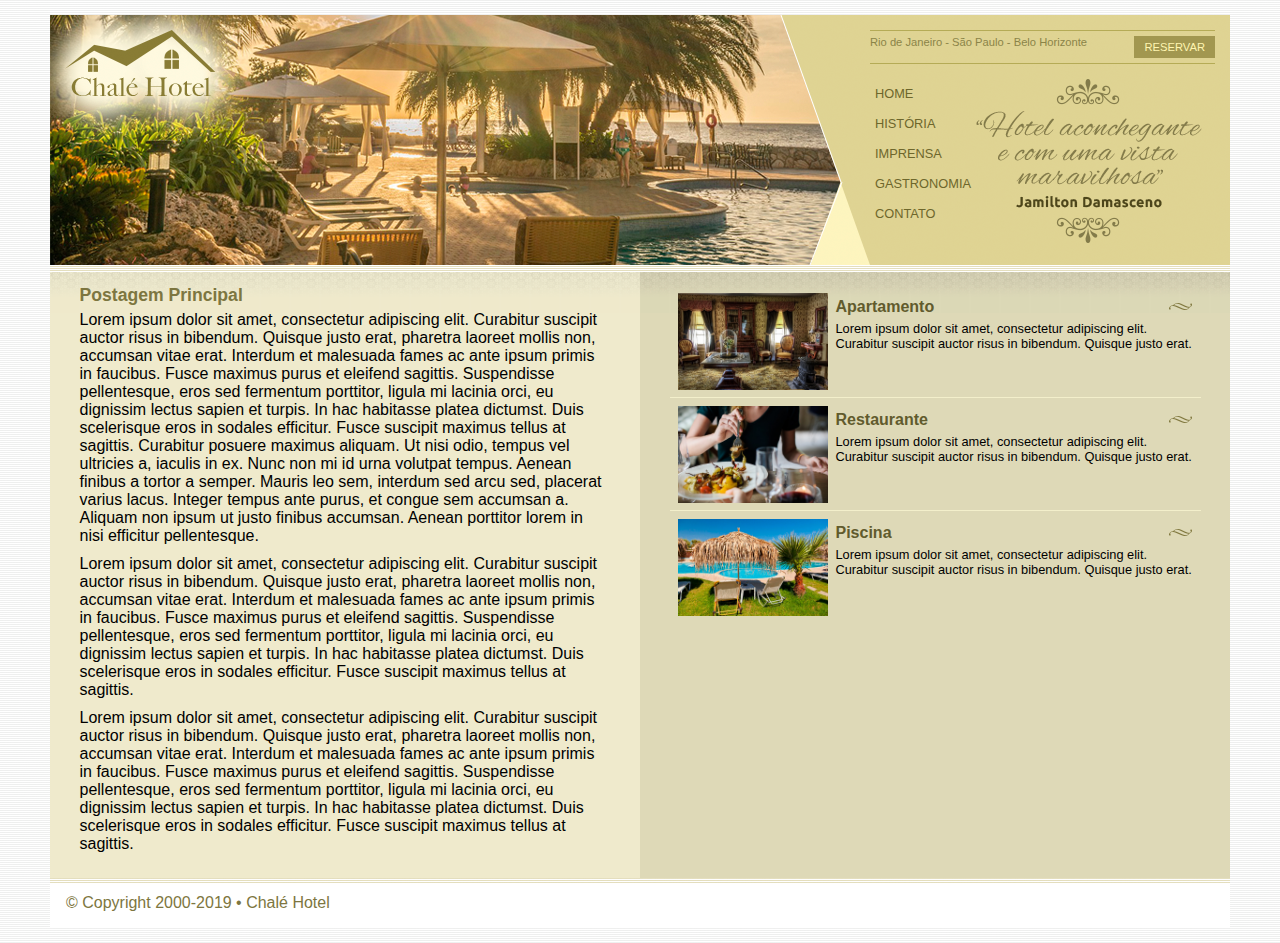
==== index.html @ a582a1ff "Upload do arquivos." ====
<!DOCTYPE html>
<html>
<head>
	<title>Chalé Hotel &bull; Página Inicial</title>
	<meta charset="utf-8">

	<link rel="stylesheet" type="text/css" href="css/style.css">

</head>
<body class="home">

	<div id="container" > <!-- INICIO CONTAINER-->
		<div id="topo"> <!-- INICIO TOPO-->
			
			<div id="area-logo"> <!-- INICIO LOGO-->
				<h1 class="logo">
					<a href="">Chalé Hotel</a>
				</h1>
			</div> <!-- FIM LOGO-->

			<div id="area-menu"> <!-- INICIO ÁREA MENU TOPO-->
				<div id="conteudo-menu">
					
					<div id="menu-locais"> <!-- INICIO ÁREA LOCAIS E RESERVAR-->
						<ul id="locais">
							<li><a href="">Rio de Janeiro</a></li> -
							<li><a href="">São Paulo</a></li> -
							<li><a href="">Belo Horizonte</a></li>
						</ul>
						<a class="reserva" href="">Reservar</a>
						<div style="clear: both;"></div>
					</div> <!-- FIM ÁREA LOCAIS E RESERVAR-->

					<div id="menu"> <!-- INICIO MENU VERTICAL-->
						<ul id="navegacao">
							<li><a href="">Home</a></li>
							<li><a href="">História</a></li>
							<li><a href="">Imprensa</a></li>
							<li><a href="">Gastronomia</a></li>
							<li><a href="">Contato</a></li>							
						</ul>

						<img class="depoimento" src="imagens/depoimento.png">
					</div> <!-- INICIO MENU VERTICAL-->

				</div>
			</div> <!-- FIM ÁREA MENU TOPO-->

		</div> <!-- FIM TOPO-->	

		<div id="area-principal"> <!-- INICIO ÁREA PRINCIPAL-->
			<div class="conteudo">
				<h2>Postagem Principal</h2>

					<p>
						Lorem ipsum dolor sit amet, consectetur adipiscing elit. Curabitur suscipit auctor risus in bibendum. Quisque justo erat, pharetra laoreet mollis non, accumsan vitae erat. Interdum et malesuada fames ac ante ipsum primis in faucibus. Fusce maximus purus et eleifend sagittis. Suspendisse pellentesque, eros sed fermentum porttitor, ligula mi lacinia orci, eu dignissim lectus sapien et turpis. In hac habitasse platea dictumst. Duis scelerisque eros in sodales efficitur. Fusce suscipit maximus tellus at sagittis. Curabitur posuere maximus aliquam. Ut nisi odio, tempus vel ultricies a, iaculis in ex. Nunc non mi id urna volutpat tempus. Aenean finibus a tortor a semper. Mauris leo sem, interdum sed arcu sed, placerat varius lacus. Integer tempus ante purus, et congue sem accumsan a. Aliquam non ipsum ut justo finibus accumsan. Aenean porttitor lorem in nisi efficitur pellentesque.
					</p>

					<p>
						Lorem ipsum dolor sit amet, consectetur adipiscing elit. Curabitur suscipit auctor risus in bibendum. Quisque justo erat, pharetra laoreet mollis non, accumsan vitae erat. Interdum et malesuada fames ac ante ipsum primis in faucibus. Fusce maximus purus et eleifend sagittis. Suspendisse pellentesque, eros sed fermentum porttitor, ligula mi lacinia orci, eu dignissim lectus sapien et turpis. In hac habitasse platea dictumst. Duis scelerisque eros in sodales efficitur. Fusce suscipit maximus tellus at sagittis.
					</p>

					<p>
						Lorem ipsum dolor sit amet, consectetur adipiscing elit. Curabitur suscipit auctor risus in bibendum. Quisque justo erat, pharetra laoreet mollis non, accumsan vitae erat. Interdum et malesuada fames ac ante ipsum primis in faucibus. Fusce maximus purus et eleifend sagittis. Suspendisse pellentesque, eros sed fermentum porttitor, ligula mi lacinia orci, eu dignissim lectus sapien et turpis. In hac habitasse platea dictumst. Duis scelerisque eros in sodales efficitur. Fusce suscipit maximus tellus at sagittis.
					</p>
			</div>
		</div> <!-- FIM ÁREA PRINCIPAL-->

		<div id="area-lateral"> <!-- INICIO ÁREA LATERAL-->
			<div class="conteudo">
				<ul id="lista-conteudo">
					<li>
						<a href="">
							<img src="imagens/apartamento.jpg" width="150" alt="Apartamento">
							<h3>Apartamento</h3>
								<p>
									Lorem ipsum dolor sit amet, consectetur adipiscing elit. Curabitur suscipit auctor risus in bibendum. Quisque justo erat. 
								</p>
						</a>
					</li>

					<li>
						<a href="">
							<img src="imagens/restaurante.jpg" width="150" alt="Restaurante">
							<h3>Restaurante</h3>
								<p>
									Lorem ipsum dolor sit amet, consectetur adipiscing elit. Curabitur suscipit auctor risus in bibendum. Quisque justo erat. 
								</p>
						</a>
					</li>

					<li>
						<a href="">
							<img src="imagens/piscina.jpg" width="150" alt="Piscina">
							<h3>Piscina</h3>
								<p  class="last">
									Lorem ipsum dolor sit amet, consectetur adipiscing elit. Curabitur suscipit auctor risus in bibendum. Quisque justo erat. 
								</p>
						</a>
					</li>

				</ul>				
			</div>
		</div> <!-- FIM ÁREA LATERAL-->

		<div id="rodape"> <!-- INICIO RODAPÉ-->
			<span>
				&copy; Copyright 2000-2019 &bull; Chalé Hotel
			</span>
		</div> <!-- FIM RODAPÉ-->

	</div> <!-- FIM CONTAINER-->

</body>
</html>
---- css/style.css ----
/* *********** Chalé Hotel CSS ************ */

/* ******* #INICIO - CONFIGURAÇÃO RESET ******* */
* {
	margin: 0;
	padding: 0;
}

body {
	font-family: "Trebuchet MS", Helvetica, sans-serif;
	background: #fff url(../imagens/bg.png);
	margin:15px;
}

ul {
	list-style: none;
}

a{
	text-decoration: none;
}

/** Formatando Texto **/
h2 {
	color: #7d7640;
	font-size: 1.1em;
	padding: 5px 0px;
}

p{
	font-size: 1em;
	margin-bottom: 10px;
}
/** Formatando Texto **/

/* ******* #FIM - CONFIGURAÇÃO RESET ******* */


/* ******* #INICIO - CONFIGURAÇÃO CONTAINER ******* */
#container {
	background: #ede9cc url(../imagens/bg-container.png) top center repeat-y;
	margin: 0 auto;
	min-width: 740px;
	max-width: 1180px;
}
/* ******* #FIM - CONFIGURAÇÃO CONTAINER ******* */


/* ******* #INICIO - CONFIGURAÇÃO TOPO ******* */
#topo {
	position: relative;
	background: #decd87;
	height: 15.4em;
	min-height: 250px;
}

.logo a {
	position: absolute;
	top: 15px;
	left: 15px;
	z-index: 3;
	background: url(../imagens/logo.png) no-repeat;
	width: 151px;
	height: 66px;
	text-indent: -3000px;
}

#area-logo {
	position: absolute;
	top: 0;
	left: 0;

	background:url(../imagens/topo-imagem-principal.png) no-repeat; 
	width: 100%;
	height: 250px;
	z-index: 1;
}


/* ****** ÁREA MENU ******* */
#area-menu {
	position:absolute;
	top: 0;
	right: 0;

	background:url(../imagens/topo-imagem-lateral.png) no-repeat; ;
	width: 450px;
	height: 250px;
	z-index: 2;
}

#conteudo-menu {
	margin-left: 90px;
	margin-right: 15px;
	padding-top: 15px;
}

#menu-locais {
	border-bottom: 1px solid #b5ab56;
	border-top: 1px solid #b5ab56;
	padding-top: 5px;
	padding-bottom: 5px;
	font-size: 0.7em;	
}

#menu-locais ul {
	color: #8b8448;
	float: left;

}

ul#locais li {
	display: inline;
}

ul#locais li a {
	color: #8b8448;
}

a.reserva {
	
	text-transform: uppercase;
	background: #a29750;
	color: #fff5b0;
	padding: 5px 10px;
	float: right;
}
/* ******* ÁREA MENU ******* */

/* ******* MENU VERTICAL ******* */

#menu {
	margin-top: 15px;
}

ul#navegacao {
	float: left;
}

ul#navegacao a {
	text-transform: uppercase;
	font-size: 0.8em;
	padding: 5px;
	color: #6e672c;
	line-height: 30px;
}

ul#navegacao a:hover {
	background: #fdf6be;
}

.depoimento {
	width: 226px;
	height: 164px;
	right: right;
}
/* ******* #FIM - CONFIGURAÇÃO TOPO ******* */

/* ******* #INICIO - ÁREA DE CONTEUDO ******* */

#area-principal {
	float: left;
	width:50%;
	background: url(../imagens/bg-area-principal.png) top left repeat-x;
	padding: 15px 0px;
}


#area-lateral {
	float: right;
	width:50%;
	background: url(../imagens/bg-area-lateral.png) top left repeat-x;
	padding: 20px 0px;
}

#lista-conteudo li {
	padding: 8px;
	border-bottom: 1px solid #f3efcb;
	height: 6em;
}

#lista-conteudo li a img {
	float: left;
	margin-right: 8px;
}

#lista-conteudo li a p {
	color: #000;
	font-size: 0.8em;
}

#lista-conteudo li a h3 {
	font-size:1em;
	color: #615b2d;
	padding: 5px 0;
	background: url(../imagens/ornamento.png) no-repeat center right;
}

#lista-conteudo li:hover {
	background: #f6f5d6;
	cursor: pointer;
}

#lista-conteudo li:last-child {
	border-bottom: none;
}
/*
#lista-conteudo img {
	width: 35%;
	float:left;
	margin-right: 8px;
}

#lista-conteudo p {
	color: #000;
	border-bottom: 1px solid #f3efcb;
	height:6em;

	padding:5px;
	text-align: justify;
}

#lista-conteudo p.last {
	border-bottom: none;
}

#lista-conteudo li:hover {
	background: #c3ba8b;
}*/


.conteudo {
	margin: 0 auto;
	width: 90%;
}

#rodape {
	clear: both;
	padding: 16px;
	background: #fff url(../imagens/bg-rodape.png) repeat-x top;
	color: #7d7640;
}
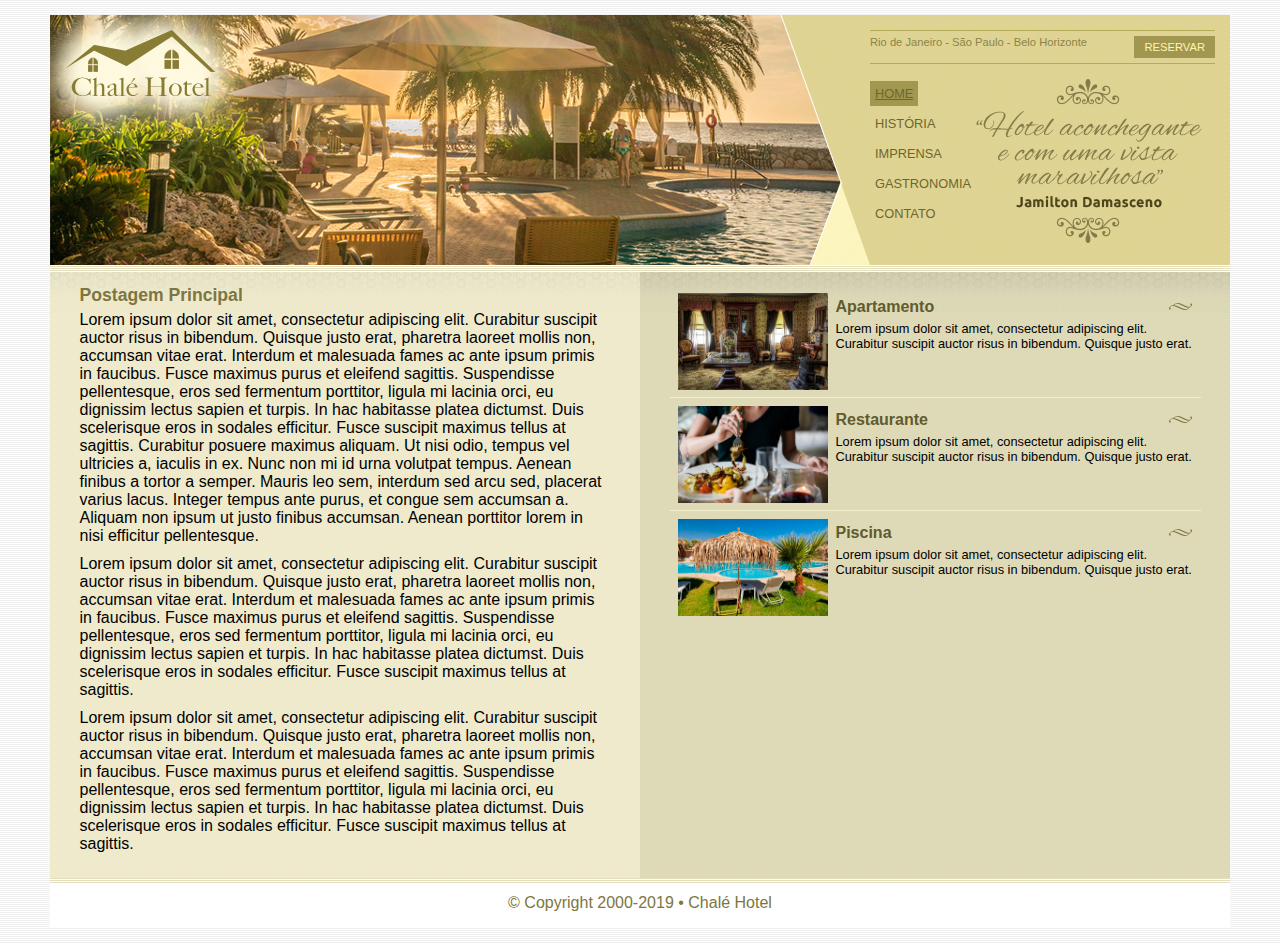
==== commit a9736467: "Alteração e inclusão da página reserva." ====
--- a/index.html
+++ b/index.html
@@ -1,115 +1,147 @@
 <!DOCTYPE html>
-<html>
+<html lang="pt-br">
+
 <head>
-	<title>Chalé Hotel &bull; Página Inicial</title>
-	<meta charset="utf-8">
+    <title>Chalé Hotel &bull; Página Inicial</title>
 
-	<link rel="stylesheet" type="text/css" href="css/style.css">
+    <meta charset="utf-8">
+    <meta name="viewport" content="width=device-width, initial-scale=1, shrink-to-fit=no">
+
+    <link rel="stylesheet" type="text/css" href="css/style.css">
 
 </head>
+
 <body class="home">
 
-	<div id="container" > <!-- INICIO CONTAINER-->
-		<div id="topo"> <!-- INICIO TOPO-->
-			
-			<div id="area-logo"> <!-- INICIO LOGO-->
-				<h1 class="logo">
-					<a href="">Chalé Hotel</a>
-				</h1>
-			</div> <!-- FIM LOGO-->
+    <div id="container">
+        <!-- INICIO CONTAINER-->
+        <div id="topo">
+            <!-- INICIO TOPO-->
 
-			<div id="area-menu"> <!-- INICIO ÁREA MENU TOPO-->
-				<div id="conteudo-menu">
-					
-					<div id="menu-locais"> <!-- INICIO ÁREA LOCAIS E RESERVAR-->
-						<ul id="locais">
-							<li><a href="">Rio de Janeiro</a></li> -
-							<li><a href="">São Paulo</a></li> -
-							<li><a href="">Belo Horizonte</a></li>
-						</ul>
-						<a class="reserva" href="">Reservar</a>
-						<div style="clear: both;"></div>
-					</div> <!-- FIM ÁREA LOCAIS E RESERVAR-->
+            <div id="area-logo">
+                <!-- INICIO LOGO-->
+                <h1 class="logo">
+                    <a href="">Chalé Hotel</a>
+                </h1>
+            </div>
+            <!-- FIM LOGO-->
 
-					<div id="menu"> <!-- INICIO MENU VERTICAL-->
-						<ul id="navegacao">
-							<li><a href="">Home</a></li>
-							<li><a href="">História</a></li>
-							<li><a href="">Imprensa</a></li>
-							<li><a href="">Gastronomia</a></li>
-							<li><a href="">Contato</a></li>							
-						</ul>
+            <div id="area-menu">
+                <!-- INICIO ÁREA MENU TOPO-->
+                <div id="conteudo-menu">
 
-						<img class="depoimento" src="imagens/depoimento.png">
-					</div> <!-- INICIO MENU VERTICAL-->
+                    <div id="menu-locais">
+                        <!-- INICIO ÁREA LOCAIS E RESERVAR-->
+                        <ul id="locais">
+                            <li><a href="contato.html">Rio de Janeiro</a></li> -
+                            <li><a href="contato-sp.html">São Paulo</a></li> -
+                            <li><a href="contato-bh.html">Belo Horizonte</a></li>
+                        </ul>
+                        <a class="reserva" href="reserva.html">Reservar</a>
+                        <div style="clear: both;"></div>
+                    </div>
+                    <!-- FIM ÁREA LOCAIS E RESERVAR-->
 
-				</div>
-			</div> <!-- FIM ÁREA MENU TOPO-->
+                    <div id="menu">
+                        <!-- INICIO MENU VERTICAL-->
+                        <ul id="navegacao">
+                            <li><a id="home" href="">Home</a></li>
+                            <li><a id="historia" href="historia.html">História</a></li>
+                            <li><a id="imprensa" href="imprensa.html">Imprensa</a></li>
+                            <li><a id="gastronomia" href="gastronomia.html">Gastronomia</a></li>
+                            <li><a id="contato" href="contato.html">Contato</a></li>
+                        </ul>
 
-		</div> <!-- FIM TOPO-->	
+                        <img class="depoimento" src="imagens/depoimento.png">
+                    </div>
+                    <!-- INICIO MENU VERTICAL-->
 
-		<div id="area-principal"> <!-- INICIO ÁREA PRINCIPAL-->
-			<div class="conteudo">
-				<h2>Postagem Principal</h2>
+                </div>
+            </div>
+            <!-- FIM ÁREA MENU TOPO-->
 
-					<p>
-						Lorem ipsum dolor sit amet, consectetur adipiscing elit. Curabitur suscipit auctor risus in bibendum. Quisque justo erat, pharetra laoreet mollis non, accumsan vitae erat. Interdum et malesuada fames ac ante ipsum primis in faucibus. Fusce maximus purus et eleifend sagittis. Suspendisse pellentesque, eros sed fermentum porttitor, ligula mi lacinia orci, eu dignissim lectus sapien et turpis. In hac habitasse platea dictumst. Duis scelerisque eros in sodales efficitur. Fusce suscipit maximus tellus at sagittis. Curabitur posuere maximus aliquam. Ut nisi odio, tempus vel ultricies a, iaculis in ex. Nunc non mi id urna volutpat tempus. Aenean finibus a tortor a semper. Mauris leo sem, interdum sed arcu sed, placerat varius lacus. Integer tempus ante purus, et congue sem accumsan a. Aliquam non ipsum ut justo finibus accumsan. Aenean porttitor lorem in nisi efficitur pellentesque.
-					</p>
+        </div>
+        <!-- FIM TOPO-->
 
-					<p>
-						Lorem ipsum dolor sit amet, consectetur adipiscing elit. Curabitur suscipit auctor risus in bibendum. Quisque justo erat, pharetra laoreet mollis non, accumsan vitae erat. Interdum et malesuada fames ac ante ipsum primis in faucibus. Fusce maximus purus et eleifend sagittis. Suspendisse pellentesque, eros sed fermentum porttitor, ligula mi lacinia orci, eu dignissim lectus sapien et turpis. In hac habitasse platea dictumst. Duis scelerisque eros in sodales efficitur. Fusce suscipit maximus tellus at sagittis.
-					</p>
+        <div id="area-principal">
+            <!-- INICIO ÁREA PRINCIPAL-->
+            <div class="conteudo">
+                <h2>Postagem Principal</h2>
 
-					<p>
-						Lorem ipsum dolor sit amet, consectetur adipiscing elit. Curabitur suscipit auctor risus in bibendum. Quisque justo erat, pharetra laoreet mollis non, accumsan vitae erat. Interdum et malesuada fames ac ante ipsum primis in faucibus. Fusce maximus purus et eleifend sagittis. Suspendisse pellentesque, eros sed fermentum porttitor, ligula mi lacinia orci, eu dignissim lectus sapien et turpis. In hac habitasse platea dictumst. Duis scelerisque eros in sodales efficitur. Fusce suscipit maximus tellus at sagittis.
-					</p>
-			</div>
-		</div> <!-- FIM ÁREA PRINCIPAL-->
+                <p>
+                    Lorem ipsum dolor sit amet, consectetur adipiscing elit. Curabitur suscipit auctor risus in bibendum. Quisque justo erat, pharetra laoreet mollis non, accumsan vitae erat. Interdum et malesuada fames ac ante ipsum primis in faucibus. Fusce maximus purus
+                    et eleifend sagittis. Suspendisse pellentesque, eros sed fermentum porttitor, ligula mi lacinia orci, eu dignissim lectus sapien et turpis. In hac habitasse platea dictumst. Duis scelerisque eros in sodales efficitur. Fusce suscipit
+                    maximus tellus at sagittis. Curabitur posuere maximus aliquam. Ut nisi odio, tempus vel ultricies a, iaculis in ex. Nunc non mi id urna volutpat tempus. Aenean finibus a tortor a semper. Mauris leo sem, interdum sed arcu sed, placerat
+                    varius lacus. Integer tempus ante purus, et congue sem accumsan a. Aliquam non ipsum ut justo finibus accumsan. Aenean porttitor lorem in nisi efficitur pellentesque.
+                </p>
 
-		<div id="area-lateral"> <!-- INICIO ÁREA LATERAL-->
-			<div class="conteudo">
-				<ul id="lista-conteudo">
-					<li>
-						<a href="">
-							<img src="imagens/apartamento.jpg" width="150" alt="Apartamento">
-							<h3>Apartamento</h3>
-								<p>
-									Lorem ipsum dolor sit amet, consectetur adipiscing elit. Curabitur suscipit auctor risus in bibendum. Quisque justo erat. 
-								</p>
-						</a>
-					</li>
+                <p>
+                    Lorem ipsum dolor sit amet, consectetur adipiscing elit. Curabitur suscipit auctor risus in bibendum. Quisque justo erat, pharetra laoreet mollis non, accumsan vitae erat. Interdum et malesuada fames ac ante ipsum primis in faucibus. Fusce maximus purus
+                    et eleifend sagittis. Suspendisse pellentesque, eros sed fermentum porttitor, ligula mi lacinia orci, eu dignissim lectus sapien et turpis. In hac habitasse platea dictumst. Duis scelerisque eros in sodales efficitur. Fusce suscipit
+                    maximus tellus at sagittis.
+                </p>
 
-					<li>
-						<a href="">
-							<img src="imagens/restaurante.jpg" width="150" alt="Restaurante">
-							<h3>Restaurante</h3>
-								<p>
-									Lorem ipsum dolor sit amet, consectetur adipiscing elit. Curabitur suscipit auctor risus in bibendum. Quisque justo erat. 
-								</p>
-						</a>
-					</li>
+                <p>
+                    Lorem ipsum dolor sit amet, consectetur adipiscing elit. Curabitur suscipit auctor risus in bibendum. Quisque justo erat, pharetra laoreet mollis non, accumsan vitae erat. Interdum et malesuada fames ac ante ipsum primis in faucibus. Fusce maximus purus
+                    et eleifend sagittis. Suspendisse pellentesque, eros sed fermentum porttitor, ligula mi lacinia orci, eu dignissim lectus sapien et turpis. In hac habitasse platea dictumst. Duis scelerisque eros in sodales efficitur. Fusce suscipit
+                    maximus tellus at sagittis.
+                </p>
+            </div>
+        </div>
+        <!-- FIM ÁREA PRINCIPAL-->
 
-					<li>
-						<a href="">
-							<img src="imagens/piscina.jpg" width="150" alt="Piscina">
-							<h3>Piscina</h3>
-								<p  class="last">
-									Lorem ipsum dolor sit amet, consectetur adipiscing elit. Curabitur suscipit auctor risus in bibendum. Quisque justo erat. 
-								</p>
-						</a>
-					</li>
+        <div id="area-lateral">
+            <!-- INICIO ÁREA LATERAL-->
+            <div class="conteudo">
+                <ul id="lista-conteudo">
+                    <li>
+                        <a href="">
+                            <img src="imagens/apartamento.jpg" width="150" alt="Apartamento">
+                            <h3>Apartamento</h3>
+                            <p>
+                                Lorem ipsum dolor sit amet, consectetur adipiscing elit. Curabitur suscipit auctor risus in bibendum. Quisque justo erat.
+                            </p>
+                        </a>
+                    </li>
 
-				</ul>				
-			</div>
-		</div> <!-- FIM ÁREA LATERAL-->
+                    <li>
+                        <a href="">
+                            <img src="imagens/restaurante.jpg" width="150" alt="Restaurante">
+                            <h3>Restaurante</h3>
+                            <p>
+                                Lorem ipsum dolor sit amet, consectetur adipiscing elit. Curabitur suscipit auctor risus in bibendum. Quisque justo erat.
+                            </p>
+                        </a>
+                    </li>
 
-		<div id="rodape"> <!-- INICIO RODAPÉ-->
-			<span>
-				&copy; Copyright 2000-2019 &bull; Chalé Hotel
-			</span>
-		</div> <!-- FIM RODAPÉ-->
+                    <li>
+                        <a href="">
+                            <img src="imagens/piscina.jpg" width="150" alt="Piscina">
+                            <h3>Piscina</h3>
+                            <p class="last">
+                                Lorem ipsum dolor sit amet, consectetur adipiscing elit. Curabitur suscipit auctor risus in bibendum. Quisque justo erat.
+                            </p>
+                        </a>
+                    </li>
 
-	</div> <!-- FIM CONTAINER-->
+                </ul>
+            </div>
+        </div>
+        <!-- FIM ÁREA LATERAL-->
+
+        <div id="rodape">
+            <!-- INICIO RODAPÉ-->
+            <div class="copy">
+                <span>
+					&copy; Copyright 2000-2019 &bull; Chalé Hotel
+				</span>
+            </div>
+        </div>
+        <!-- FIM RODAPÉ-->
+
+    </div>
+    <!-- FIM CONTAINER-->
 
 </body>
+
 </html>--- a/css/style.css
+++ b/css/style.css
@@ -18,8 +18,19 @@
 
 a{
 	text-decoration: none;
-}
-
+	color: #000;
+}
+
+fieldset {
+	padding: 15px;
+	border: 1px solid;
+	border-color:  #b5ab56;
+	width:94%;
+}
+
+textarea {
+	width:97%;
+}
 /** Formatando Texto **/
 h2 {
 	color: #7d7640;
@@ -149,6 +160,15 @@
 	background: #fdf6be;
 }
 
+body.home #container #topo ul#navegacao li a#home,
+body.historia #container #topo ul#navegacao li a#historia,
+body.imprensa #container #topo ul#navegacao li a#imprensa,
+body.gastronomia #container #topo ul#navegacao li a#gastronomia,
+body.contato #container #topo ul#navegacao li a#contato {
+	background:#a29750;
+	text-decoration: underline; 
+}
+
 .depoimento {
 	width: 226px;
 	height: 164px;
@@ -236,10 +256,92 @@
 
 #rodape {
 	clear: both;
-	padding: 16px;
+	padding: 16px 0;
 	background: #fff url(../imagens/bg-rodape.png) repeat-x top;
 	color: #7d7640;
-}
-
-
-
+	text-align: center;
+}
+
+#rodape .copy {
+	
+	margin: 0 auto;
+	display: inline-block;
+}
+
+/* ******* #INICIO - PÁGINA CONTATO ******* */
+
+body.contato #area-lateral {
+	padding: 15px 0;
+}
+
+body.contato .conteudo h2 {
+	text-align: center;
+}
+
+body.contato #area-principal .conteudo div {
+	margin: 0 auto;
+	width: 100%;
+}
+
+body.contato .conteudo h2 {
+	text-align: center;
+}
+
+
+body.contato #area-lateral form#lista-conteudo input {
+	padding: 0 5px;
+	border: 2px solid #a29750;
+	margin:5px 0;
+	width: 70%;
+	line-height: 30px;
+	background: #ede9cc;
+	color: #a29750;
+}
+
+body.contato #area-lateral form#lista-conteudo input::placeholder {
+	margin: 5px;
+	font-size: 1em;
+	color: #a29750;
+}
+
+body.contato #area-lateral form#lista-conteudo textarea::placeholder {
+	margin: 5px;
+	font-size: 1em;
+	color: #a29750;
+}
+
+body.contato #area-lateral form#lista-conteudo input[type="submit"] {
+	text-transform: uppercase;
+	background: #a29750;
+	color: #fff5b0;
+	padding: 5px 10px;
+}
+
+textarea:focus,
+input:focus
+{
+border-color: 2px solid #a29750 !important;
+outline: 0;
+-webkit-box-shadow: none !important;
+box-shadow: none !important;
+}
+
+body.contato #area-lateral form#lista-conteudo textarea {
+	padding: 5px;
+	line-height: 30px;
+	background: #ede9cc;
+	border: 2px solid #a29750;
+	color: #a29750;
+}
+
+
+
+body.contato #area-lateral form#lista-conteudo h3 {
+	font-size:1em;
+	color: #615b2d;
+	padding: 5px 0;
+	margin: 0 5px;
+}
+
+
+
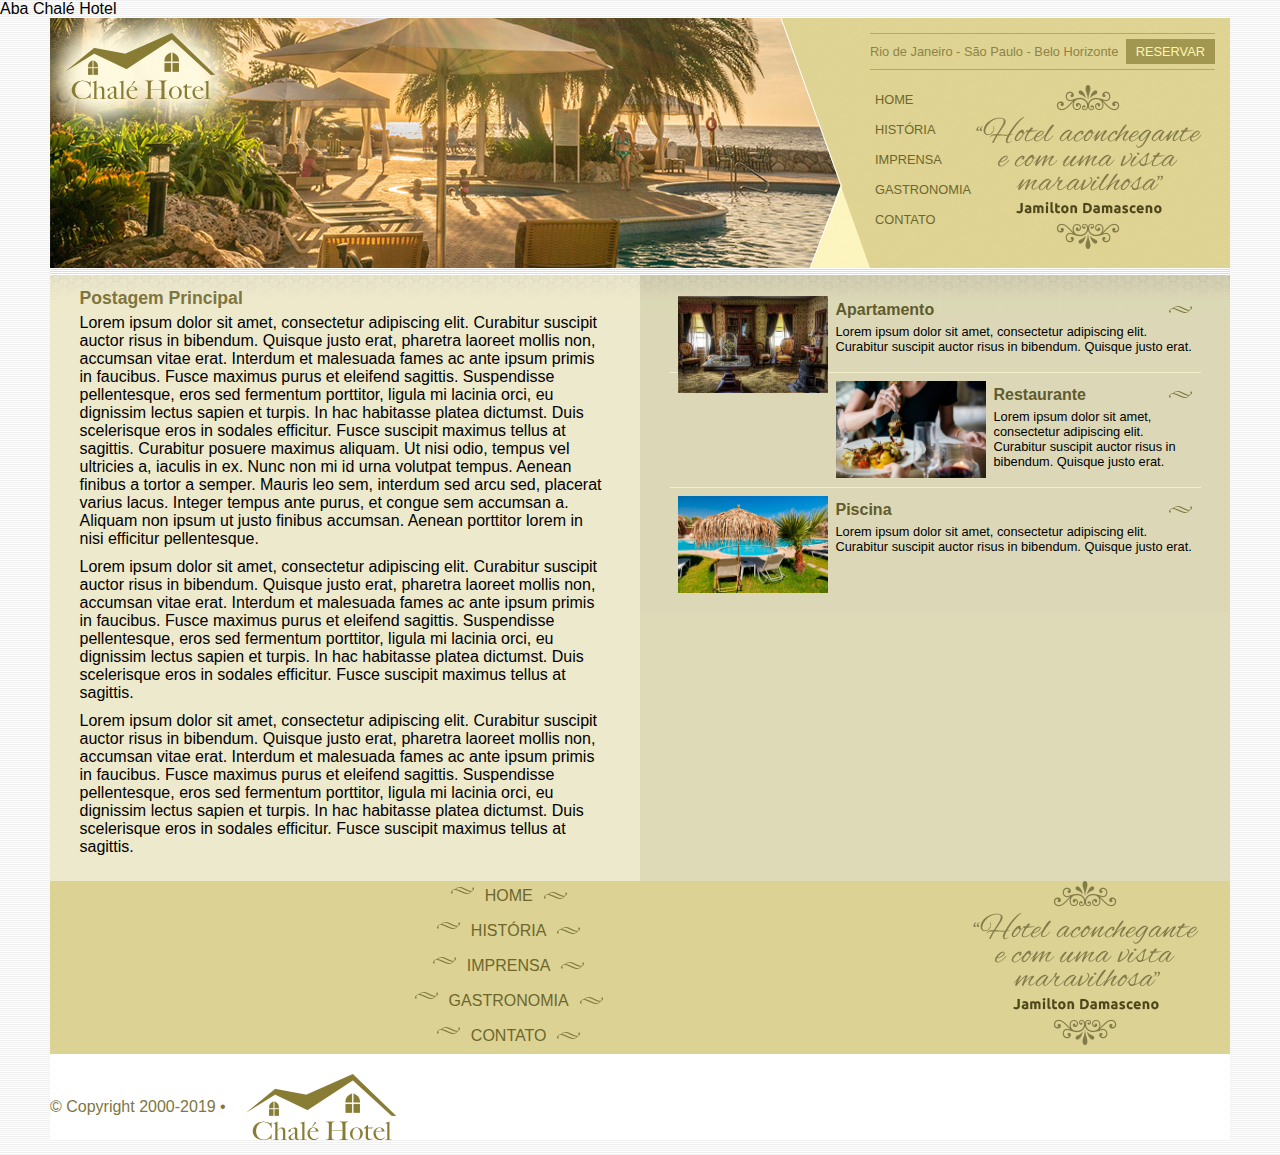
==== commit 92897044: "Alteração no Fav-icon" ====
--- a/index.html
+++ b/index.html
@@ -2,48 +2,66 @@
 <html lang="pt-br">
 
 <head>
+
+    <meta charset="utf-8">
+    <meta name="author" content="Felipe Marques">
+    <meta name="description" content="Projeto Full Stack">
+    <meta name="viewport" content="width=device-width, initial-scale=1, shrink-to-fit=no">
+
+    <!--CDN BOOTSTRAP-->
+    <link rel="stylesheet" href="https://stackpath.bootstrapcdn.com/bootstrap/4.1.3/css/bootstrap.min.css" integrity="sha384-MCw98/SFnGE8fJT3GXwEOngsV7Zt27NXFoaoApmYm81iuXoPkFOJwJ8ERdknLPMO" crossorigin="anonymous">
+
+    <!--CSS PERSONALIZADO-->
+    <link rel="stylesheet" type="text/css" href="css/style.css">
+
+    <!--FavIcon Finans-->
+    <link rel="icon" href="imagens/fav_icon.png" alt="Icone Chalé Hotel">
+    <span class="sr-only">Aba Chalé Hotel</span>
+
     <title>Chalé Hotel &bull; Página Inicial</title>
 
-    <meta charset="utf-8">
-    <meta name="viewport" content="width=device-width, initial-scale=1, shrink-to-fit=no">
-
-    <link rel="stylesheet" type="text/css" href="css/style.css">
-
 </head>
 
 <body class="home">
 
+    <!-- INICIO CONTAINER-->
     <div id="container">
-        <!-- INICIO CONTAINER-->
-        <div id="topo">
-            <!-- INICIO TOPO-->
-
+
+        <!-- INICIO TOPO-->
+        <nav class="navbar">
+
+            <!-- INICIO LOGO-->
             <div id="area-logo">
-                <!-- INICIO LOGO-->
-                <h1 class="logo">
+                <h1 class="navbar-brand logo">
                     <a href="">Chalé Hotel</a>
                 </h1>
             </div>
             <!-- FIM LOGO-->
 
+            <!-- INICIO ÁREA MENU TOPO-->
             <div id="area-menu">
-                <!-- INICIO ÁREA MENU TOPO-->
+
+                <!-- INICIO ÁREA CONTEUDO MENU -->
                 <div id="conteudo-menu">
 
+                    <!-- INICIO ÁREA LOCAIS E RESERVA-->
                     <div id="menu-locais">
-                        <!-- INICIO ÁREA LOCAIS E RESERVAR-->
+
                         <ul id="locais">
                             <li><a href="contato.html">Rio de Janeiro</a></li> -
                             <li><a href="contato-sp.html">São Paulo</a></li> -
                             <li><a href="contato-bh.html">Belo Horizonte</a></li>
                         </ul>
+
                         <a class="reserva" href="reserva.html">Reservar</a>
                         <div style="clear: both;"></div>
-                    </div>
-                    <!-- FIM ÁREA LOCAIS E RESERVAR-->
-
+
+                    </div>
+                    <!-- FIM ÁREA LOCAIS E RESERVA-->
+
+                    <!-- INICIO MENU VERTICAL-->
                     <div id="menu">
-                        <!-- INICIO MENU VERTICAL-->
+
                         <ul id="navegacao">
                             <li><a id="home" href="">Home</a></li>
                             <li><a id="historia" href="historia.html">História</a></li>
@@ -57,91 +75,157 @@
                     <!-- INICIO MENU VERTICAL-->
 
                 </div>
+                <!-- FIM ÁREA CONTEUDO MENU -->
+
             </div>
             <!-- FIM ÁREA MENU TOPO-->
 
-        </div>
+        </nav>
         <!-- FIM TOPO-->
 
-        <div id="area-principal">
-            <!-- INICIO ÁREA PRINCIPAL-->
-            <div class="conteudo">
-                <h2>Postagem Principal</h2>
-
-                <p>
-                    Lorem ipsum dolor sit amet, consectetur adipiscing elit. Curabitur suscipit auctor risus in bibendum. Quisque justo erat, pharetra laoreet mollis non, accumsan vitae erat. Interdum et malesuada fames ac ante ipsum primis in faucibus. Fusce maximus purus
-                    et eleifend sagittis. Suspendisse pellentesque, eros sed fermentum porttitor, ligula mi lacinia orci, eu dignissim lectus sapien et turpis. In hac habitasse platea dictumst. Duis scelerisque eros in sodales efficitur. Fusce suscipit
-                    maximus tellus at sagittis. Curabitur posuere maximus aliquam. Ut nisi odio, tempus vel ultricies a, iaculis in ex. Nunc non mi id urna volutpat tempus. Aenean finibus a tortor a semper. Mauris leo sem, interdum sed arcu sed, placerat
-                    varius lacus. Integer tempus ante purus, et congue sem accumsan a. Aliquam non ipsum ut justo finibus accumsan. Aenean porttitor lorem in nisi efficitur pellentesque.
-                </p>
-
-                <p>
-                    Lorem ipsum dolor sit amet, consectetur adipiscing elit. Curabitur suscipit auctor risus in bibendum. Quisque justo erat, pharetra laoreet mollis non, accumsan vitae erat. Interdum et malesuada fames ac ante ipsum primis in faucibus. Fusce maximus purus
-                    et eleifend sagittis. Suspendisse pellentesque, eros sed fermentum porttitor, ligula mi lacinia orci, eu dignissim lectus sapien et turpis. In hac habitasse platea dictumst. Duis scelerisque eros in sodales efficitur. Fusce suscipit
-                    maximus tellus at sagittis.
-                </p>
-
-                <p>
-                    Lorem ipsum dolor sit amet, consectetur adipiscing elit. Curabitur suscipit auctor risus in bibendum. Quisque justo erat, pharetra laoreet mollis non, accumsan vitae erat. Interdum et malesuada fames ac ante ipsum primis in faucibus. Fusce maximus purus
-                    et eleifend sagittis. Suspendisse pellentesque, eros sed fermentum porttitor, ligula mi lacinia orci, eu dignissim lectus sapien et turpis. In hac habitasse platea dictumst. Duis scelerisque eros in sodales efficitur. Fusce suscipit
-                    maximus tellus at sagittis.
-                </p>
-            </div>
-        </div>
-        <!-- FIM ÁREA PRINCIPAL-->
-
-        <div id="area-lateral">
-            <!-- INICIO ÁREA LATERAL-->
-            <div class="conteudo">
-                <ul id="lista-conteudo">
-                    <li>
-                        <a href="">
-                            <img src="imagens/apartamento.jpg" width="150" alt="Apartamento">
-                            <h3>Apartamento</h3>
-                            <p>
-                                Lorem ipsum dolor sit amet, consectetur adipiscing elit. Curabitur suscipit auctor risus in bibendum. Quisque justo erat.
-                            </p>
-                        </a>
-                    </li>
-
-                    <li>
-                        <a href="">
-                            <img src="imagens/restaurante.jpg" width="150" alt="Restaurante">
-                            <h3>Restaurante</h3>
-                            <p>
-                                Lorem ipsum dolor sit amet, consectetur adipiscing elit. Curabitur suscipit auctor risus in bibendum. Quisque justo erat.
-                            </p>
-                        </a>
-                    </li>
-
-                    <li>
-                        <a href="">
-                            <img src="imagens/piscina.jpg" width="150" alt="Piscina">
-                            <h3>Piscina</h3>
-                            <p class="last">
-                                Lorem ipsum dolor sit amet, consectetur adipiscing elit. Curabitur suscipit auctor risus in bibendum. Quisque justo erat.
-                            </p>
-                        </a>
-                    </li>
-
-                </ul>
-            </div>
-        </div>
-        <!-- FIM ÁREA LATERAL-->
-
-        <div id="rodape">
-            <!-- INICIO RODAPÉ-->
-            <div class="copy">
-                <span>
-					&copy; Copyright 2000-2019 &bull; Chalé Hotel
-				</span>
-            </div>
-        </div>
+        <!--INICIO SECTION POSTAGEM-->
+        <section id="Postagem">
+            <!--INICIO DA ROW-->
+            <div class="row w-100 mx-0">
+
+                <!-- INICIO ÁREA PRINCIPAL-->
+                <div id="area-principal" class="col-12 col-md-6">
+                    <div class="conteudo">
+                        <h2>Postagem Principal</h2>
+
+                        <p>
+                            Lorem ipsum dolor sit amet, consectetur adipiscing elit. Curabitur suscipit auctor risus in bibendum. Quisque justo erat, pharetra laoreet mollis non, accumsan vitae erat. Interdum et malesuada fames ac ante ipsum primis in faucibus. Fusce maximus purus
+                            et eleifend sagittis. Suspendisse pellentesque, eros sed fermentum porttitor, ligula mi lacinia orci, eu dignissim lectus sapien et turpis. In hac habitasse platea dictumst. Duis scelerisque eros in sodales efficitur. Fusce
+                            suscipit maximus tellus at sagittis. Curabitur posuere maximus aliquam. Ut nisi odio, tempus vel ultricies a, iaculis in ex. Nunc non mi id urna volutpat tempus. Aenean finibus a tortor a semper. Mauris leo sem, interdum sed
+                            arcu sed, placerat varius lacus. Integer tempus ante purus, et congue sem accumsan a. Aliquam non ipsum ut justo finibus accumsan. Aenean porttitor lorem in nisi efficitur pellentesque.
+                        </p>
+
+                        <p>
+                            Lorem ipsum dolor sit amet, consectetur adipiscing elit. Curabitur suscipit auctor risus in bibendum. Quisque justo erat, pharetra laoreet mollis non, accumsan vitae erat. Interdum et malesuada fames ac ante ipsum primis in faucibus. Fusce maximus purus
+                            et eleifend sagittis. Suspendisse pellentesque, eros sed fermentum porttitor, ligula mi lacinia orci, eu dignissim lectus sapien et turpis. In hac habitasse platea dictumst. Duis scelerisque eros in sodales efficitur. Fusce
+                            suscipit maximus tellus at sagittis.
+                        </p>
+
+                        <p>
+                            Lorem ipsum dolor sit amet, consectetur adipiscing elit. Curabitur suscipit auctor risus in bibendum. Quisque justo erat, pharetra laoreet mollis non, accumsan vitae erat. Interdum et malesuada fames ac ante ipsum primis in faucibus. Fusce maximus purus
+                            et eleifend sagittis. Suspendisse pellentesque, eros sed fermentum porttitor, ligula mi lacinia orci, eu dignissim lectus sapien et turpis. In hac habitasse platea dictumst. Duis scelerisque eros in sodales efficitur. Fusce
+                            suscipit maximus tellus at sagittis.
+                        </p>
+                    </div>
+                </div>
+                <!-- FIM ÁREA PRINCIPAL-->
+
+                <!-- INICIO ÁREA LATERAL-->
+                <div id="area-lateral" class="container col-12 col-md-6">
+                    <div class="conteudo">
+                        <ul id="lista-conteudo">
+                            <li>
+                                <a href="">
+                                    <img src="imagens/apartamento.jpg" width="150" alt="Apartamento">
+                                    <h3>Apartamento</h3>
+                                    <p>
+                                        Lorem ipsum dolor sit amet, consectetur adipiscing elit. Curabitur suscipit auctor risus in bibendum. Quisque justo erat.
+                                    </p>
+                                </a>
+                            </li>
+
+                            <li>
+                                <a href="">
+                                    <img src="imagens/restaurante.jpg" width="150" alt="Restaurante">
+                                    <h3>Restaurante</h3>
+                                    <p>
+                                        Lorem ipsum dolor sit amet, consectetur adipiscing elit. Curabitur suscipit auctor risus in bibendum. Quisque justo erat.
+                                    </p>
+                                </a>
+                            </li>
+
+                            <li>
+                                <a href="">
+                                    <img src="imagens/piscina.jpg" width="150" alt="Piscina">
+                                    <h3>Piscina</h3>
+                                    <p class="last">
+                                        Lorem ipsum dolor sit amet, consectetur adipiscing elit. Curabitur suscipit auctor risus in bibendum. Quisque justo erat.
+                                    </p>
+                                </a>
+                            </li>
+
+                        </ul>
+                    </div>
+                </div>
+                <!-- FIM ÁREA LATERAL-->
+
+            </div>
+            <!--FIM DA ROW-->
+        </section>
+
+        <!-- INICIO RODAPÉ-->
+        <footer id="rodape">
+
+            <!--INICIO MENU-RODAPE-->
+            <div class="row w-100 mx-0 row-rodape">
+
+                <!-- INICIO MENU VERTICAL RODAPÉ-->
+                <div id="menu" class=" container menu-rodape col-12 col-md-6 px-0">
+                    <ul id="navegacao" class="nav navegacao-rodape flex-column col-12">
+
+                        <li class="nav-item">
+                            <img src="imagens/ornamento.png" alt="">
+                            <a id="home" href=""><span>Home</span></a>
+                        </li>
+                        <li class="nav-item">
+                            <img src="imagens/ornamento.png" alt="">
+                            <a id="historia" href="historia.html"><span>História</span></a>
+                        </li>
+                        <li class="nav-item">
+                            <img src="imagens/ornamento.png" alt="">
+                            <a id="imprensa" href="imprensa.html"><span>Imprensa</span></a>
+                        </li>
+                        <li class="nav-item">
+                            <img src="imagens/ornamento.png" alt="">
+                            <a id="gastronomia" href="gastronomia.html"><span>Gastronomia</span></a>
+                        </li>
+                        <li class="nav-item">
+                            <img src="imagens/ornamento.png" alt="">
+                            <a id="contato" href="contato.html"><span>Contato</span></a>
+                        </li>
+
+                    </ul>
+                </div>
+                <!-- FIM MENU VERTICAL RODAPÉ-->
+
+                <!--INICIO DEPOIMENTO-->
+                <div class="depo-rodape col-12 col-md-6 px-0">
+                    <img src="imagens/depoimento.png" alt="Depoimento" class="img-depo-rodape">
+                </div>
+                <!--FIM DEPOIMENTO-->
+            </div>
+            <!--FIM MENU-RODAPE-->
+
+            <div class="row w-100 mx-0">
+                <!-- Inicio - Copyright-->
+                <div class="copy">
+                    <span>
+					    &copy; Copyright 2000-2019 &bull; 
+                    </span>
+
+                    <img src="imagens/logo.png" alt="Chalé Hotel" class="img-footer">
+                </div>
+                <!-- Fim - Copyright-->
+
+
+            </div>
+
+        </footer>
         <!-- FIM RODAPÉ-->
 
     </div>
     <!-- FIM CONTAINER-->
 
+    <!--SCRIPTS - JQUERY, POPPER, BOOTSTRAP E MYSCRIPT -->
+    <script src="https://code.jquery.com/jquery-3.3.1.slim.min.js" integrity="sha384-q8i/X+965DzO0rT7abK41JStQIAqVgRVzpbzo5smXKp4YfRvH+8abtTE1Pi6jizo" crossorigin="anonymous"></script>
+    <script src="https://cdnjs.cloudflare.com/ajax/libs/popper.js/1.14.3/umd/popper.min.js" integrity="sha384-ZMP7rVo3mIykV+2+9J3UJ46jBk0WLaUAdn689aCwoqbBJiSnjAK/l8WvCWPIPm49" crossorigin="anonymous"></script>
+    <script src="https://stackpath.bootstrapcdn.com/bootstrap/4.1.3/js/bootstrap.min.js" integrity="sha384-ChfqqxuZUCnJSK3+MXmPNIyE6ZbWh2IMqE241rYiqJxyMiZ6OW/JmZQ5stwEULTy" crossorigin="anonymous"></script>
+
 </body>
 
 </html>--- a/css/style.css
+++ b/css/style.css
@@ -1,163 +1,175 @@
 /* *********** Chalé Hotel CSS ************ */
 
+
 /* ******* #INICIO - CONFIGURAÇÃO RESET ******* */
+
 * {
-	margin: 0;
-	padding: 0;
+    margin: 0;
+    padding: 0;
 }
 
 body {
-	font-family: "Trebuchet MS", Helvetica, sans-serif;
-	background: #fff url(../imagens/bg.png);
-	margin:15px;
+    font-family: "Trebuchet MS", Helvetica, sans-serif;
+    background: #fff url(../imagens/bg.png);
+    margin: 0;
 }
 
 ul {
-	list-style: none;
-}
-
-a{
-	text-decoration: none;
-	color: #000;
+    list-style: none;
+}
+
+a {
+    text-decoration: none;
+    color: #000;
 }
 
 fieldset {
-	padding: 15px;
-	border: 1px solid;
-	border-color:  #b5ab56;
-	width:94%;
+    padding: 15px;
+    border: 1px solid;
+    border-color: #b5ab56;
+    width: 100%;
 }
 
 textarea {
-	width:97%;
-}
+    width: 100%;
+}
+
+
 /** Formatando Texto **/
+
 h2 {
-	color: #7d7640;
-	font-size: 1.1em;
-	padding: 5px 0px;
-}
-
-p{
-	font-size: 1em;
-	margin-bottom: 10px;
-}
+    color: #7d7640;
+    font-size: 1.1em;
+    padding: 5px 0px;
+}
+
+p {
+    font-size: 1em;
+    margin-bottom: 10px;
+}
+
+
 /** Formatando Texto **/
 
+
 /* ******* #FIM - CONFIGURAÇÃO RESET ******* */
 
 
 /* ******* #INICIO - CONFIGURAÇÃO CONTAINER ******* */
+
 #container {
-	background: #ede9cc url(../imagens/bg-container.png) top center repeat-y;
-	margin: 0 auto;
-	min-width: 740px;
-	max-width: 1180px;
-}
+    background: #ede9cc url(../imagens/bg-container.png) top center repeat-y;
+    margin: 0 auto;
+    min-width: 740px;
+    max-width: 1180px;
+}
+
+
 /* ******* #FIM - CONFIGURAÇÃO CONTAINER ******* */
 
 
 /* ******* #INICIO - CONFIGURAÇÃO TOPO ******* */
-#topo {
-	position: relative;
-	background: #decd87;
-	height: 15.4em;
-	min-height: 250px;
+
+.navbar {
+    position: relative;
+    background: #decd87;
+    height: 15.4em;
+    min-height: 250px;
 }
 
 .logo a {
-	position: absolute;
-	top: 15px;
-	left: 15px;
-	z-index: 3;
-	background: url(../imagens/logo.png) no-repeat;
-	width: 151px;
-	height: 66px;
-	text-indent: -3000px;
+    position: absolute;
+    top: 15px;
+    left: 15px;
+    z-index: 3;
+    background: url(../imagens/logo.png) no-repeat;
+    width: 151px;
+    height: 66px;
+    text-indent: -3000px;
 }
 
 #area-logo {
-	position: absolute;
-	top: 0;
-	left: 0;
-
-	background:url(../imagens/topo-imagem-principal.png) no-repeat; 
-	width: 100%;
-	height: 250px;
-	z-index: 1;
+    position: absolute;
+    top: 0;
+    left: 0;
+    background: url(../imagens/topo-imagem-principal.png) no-repeat;
+    width: 100%;
+    height: 250px;
+    z-index: 1;
 }
 
 
 /* ****** ÁREA MENU ******* */
+
 #area-menu {
-	position:absolute;
-	top: 0;
-	right: 0;
-
-	background:url(../imagens/topo-imagem-lateral.png) no-repeat; ;
-	width: 450px;
-	height: 250px;
-	z-index: 2;
+    position: absolute;
+    top: 0;
+    right: 0;
+    background: url(../imagens/topo-imagem-lateral.png) no-repeat;
+    ;
+    width: 450px;
+    height: 250px;
+    z-index: 2;
 }
 
 #conteudo-menu {
-	margin-left: 90px;
-	margin-right: 15px;
-	padding-top: 15px;
+    margin-left: 90px;
+    margin-right: 15px;
+    padding-top: 15px;
 }
 
 #menu-locais {
-	border-bottom: 1px solid #b5ab56;
-	border-top: 1px solid #b5ab56;
-	padding-top: 5px;
-	padding-bottom: 5px;
-	font-size: 0.7em;	
+    border-bottom: 1px solid #b5ab56;
+    border-top: 1px solid #b5ab56;
+    padding-top: 5px;
+    padding-bottom: 5px;
+    margin-bottom: 15px;
+    font-size: 0.8em;
 }
 
 #menu-locais ul {
-	color: #8b8448;
-	float: left;
-
+    color: #8b8448;
+    float: left;
+    margin-bottom: auto;
+    padding-top: 5px;
 }
 
 ul#locais li {
-	display: inline;
+    display: inline;
 }
 
 ul#locais li a {
-	color: #8b8448;
+    color: #8b8448;
 }
 
 a.reserva {
-	
-	text-transform: uppercase;
-	background: #a29750;
-	color: #fff5b0;
-	padding: 5px 10px;
-	float: right;
-}
+    text-transform: uppercase;
+    background: #a29750;
+    color: #fff5b0;
+    padding: 5px 10px;
+    float: right;
+}
+
+
 /* ******* ÁREA MENU ******* */
 
+
 /* ******* MENU VERTICAL ******* */
 
-#menu {
-	margin-top: 15px;
-}
-
 ul#navegacao {
-	float: left;
+    float: left;
 }
 
 ul#navegacao a {
-	text-transform: uppercase;
-	font-size: 0.8em;
-	padding: 5px;
-	color: #6e672c;
-	line-height: 30px;
+    text-transform: uppercase;
+    font-size: 0.8em;
+    padding: 5px;
+    color: #6e672c;
+    line-height: 30px;
 }
 
 ul#navegacao a:hover {
-	background: #fdf6be;
+    background: #fdf6be;
 }
 
 body.home #container #topo ul#navegacao li a#home,
@@ -165,183 +177,319 @@
 body.imprensa #container #topo ul#navegacao li a#imprensa,
 body.gastronomia #container #topo ul#navegacao li a#gastronomia,
 body.contato #container #topo ul#navegacao li a#contato {
-	background:#a29750;
-	text-decoration: underline; 
+    background: #a29750;
+    text-decoration: underline;
 }
 
 .depoimento {
-	width: 226px;
-	height: 164px;
-	right: right;
-}
+    width: 226px;
+    height: 164px;
+    right: right;
+}
+
+
 /* ******* #FIM - CONFIGURAÇÃO TOPO ******* */
 
+
 /* ******* #INICIO - ÁREA DE CONTEUDO ******* */
 
 #area-principal {
-	float: left;
-	width:50%;
-	background: url(../imagens/bg-area-principal.png) top left repeat-x;
-	padding: 15px 0px;
-}
-
+    float: left;
+    width: 50%;
+    background: #ede9cc url(../imagens/bg-area-principal.png) top left repeat-x;
+    padding: 15px 0px;
+}
 
 #area-lateral {
-	float: right;
-	width:50%;
-	background: url(../imagens/bg-area-lateral.png) top left repeat-x;
-	padding: 20px 0px;
+    float: right;
+    width: 50%;
+    background: #dcd8b7 url(../imagens/bg-area-lateral.png) top left repeat-x;
+    padding: 20px 0px;
+}
+
+ul#lista-conteudo {
+    height: 100%;
 }
 
 #lista-conteudo li {
-	padding: 8px;
-	border-bottom: 1px solid #f3efcb;
-	height: 6em;
+    padding: 8px;
+    border-bottom: 1px solid #f3efcb;
+    height: auto;
 }
 
 #lista-conteudo li a img {
-	float: left;
-	margin-right: 8px;
+    float: left;
+    margin-right: 8px;
 }
 
 #lista-conteudo li a p {
-	color: #000;
-	font-size: 0.8em;
+    color: #000;
+    font-size: 0.8em;
 }
 
 #lista-conteudo li a h3 {
-	font-size:1em;
-	color: #615b2d;
-	padding: 5px 0;
-	background: url(../imagens/ornamento.png) no-repeat center right;
+    font-size: 1em;
+    color: #615b2d;
+    padding: 5px 0;
+    background: url(../imagens/ornamento.png) no-repeat center right;
 }
 
 #lista-conteudo li:hover {
-	background: #f6f5d6;
-	cursor: pointer;
+    background: #f6f5d6;
+    cursor: pointer;
+    text-decoration-line: none;
+}
+
+#lista-conteudo li a:hover {
+    text-decoration-line: none;
 }
 
 #lista-conteudo li:last-child {
-	border-bottom: none;
-}
-/*
-#lista-conteudo img {
-	width: 35%;
-	float:left;
-	margin-right: 8px;
-}
-
-#lista-conteudo p {
-	color: #000;
-	border-bottom: 1px solid #f3efcb;
-	height:6em;
-
-	padding:5px;
-	text-align: justify;
-}
-
-#lista-conteudo p.last {
-	border-bottom: none;
-}
-
-#lista-conteudo li:hover {
-	background: #c3ba8b;
-}*/
-
+    border-bottom: none;
+}
 
 .conteudo {
-	margin: 0 auto;
-	width: 90%;
+    margin: 0 auto;
+    width: 90%;
+    height: 100%;
+}
+
+.conteudo-contato {
+    margin: 0 auto;
+    width: 90%;
+    height: 100%;
+}
+
+
+/* ******* #FIM - ÁREA DE CONTEUDO ******* */
+
+
+/* ******* #INICIO - PÁGINA CONTATO ******* */
+
+body.contato div#container section div.row {
+    margin: 0;
+}
+
+body.contato #area-lateral {
+    padding: 15px 0;
+}
+
+body.contato .conteudo h2 {
+    font-size: 1.5em;
+    text-align: center;
+    margin-top: 10px;
+}
+
+body.contato .conteudo-contato h2 {
+    font-size: 1.5em;
+    text-align: center;
+    margin-top: 10px;
+}
+
+body.contato #area-lateral form#lista-conteudo h3 {
+    font-size: 1em;
+    color: #615b2d;
+    padding: 5px 0;
+    margin: 0 5px;
+    background: url(../imagens/ornamento.png) no-repeat center right;
+}
+
+body.contato #area-principal .conteudo div {
+    margin: 0 auto;
+    width: 100%;
+}
+
+body.contato #area-lateral form#lista-conteudo label {
+    margin-bottom: 5px;
+}
+
+body.contato #area-lateral form#lista-conteudo input {
+    padding: 10px;
+    border: 2px solid #a29750;
+    margin: 0 0 15px 0;
+    width: 100%;
+    line-height: 30px;
+    background: #ede9cc;
+    color: #a29750;
+}
+
+body.contato #area-lateral form#lista-conteudo input[type="submit"] {
+    text-transform: uppercase;
+    width: 70%;
+    border-radius: 10px;
+    background: #a29750;
+    color: #fff5b0;
+    padding: 5px 10px;
+    margin: 10px 0 0 0;
+}
+
+body.contato #area-lateral form#lista-conteudo input::placeholder {
+    margin: 5px;
+    font-size: 1em;
+    color: #a29750;
+}
+
+body.contato #area-lateral form#lista-conteudo textarea::placeholder {
+    margin: 5px;
+    font-size: 1em;
+    color: #a29750;
+}
+
+body.contato #area-lateral form#lista-conteudo textarea {
+    padding: 5px;
+    line-height: 30px;
+    background: #ede9cc;
+    border: 2px solid #a29750;
+    color: #a29750;
+}
+
+textarea:focus,
+input:focus {
+    border-color: 2px solid #a29750 !important;
+    outline: 0;
+    -webkit-box-shadow: none !important;
+    box-shadow: none !important;
+}
+
+
+/* ******* #FIM - PÁGINA CONTATO ******* */
+
+
+/* ******* #INICIO - PÁGINA RESERVA ******* */
+
+#container-reserva {
+    background: #ede9cc;
+    margin: 0 auto;
+    min-width: 740px;
+    max-width: 1180px;
+}
+
+#principal-uma-coluna {
+    margin: 30px 0;
+}
+
+.conteudo-reserva {
+    width: 100%;
+    padding: 0 0;
+}
+
+#area-reserva {
+    padding: 0;
+}
+
+#principal-uma-coluna div #area-reserva #formulario-reserva div.row {
+    margin: 0 0 20px 0;
+    padding: 0 0;
+    width: 100%;
+}
+
+#principal-uma-coluna div #area-reserva form#formulario-reserva div .item-form {
+    padding: 0;
+}
+
+#principal-uma-coluna div #area-reserva #formulario-reserva .row .item-form input {
+    width: 98%;
+}
+
+#principal-uma-coluna div #area-reserva #formulario-acomodacao .row {
+    margin: 0 0 20px 0;
+    padding: 0 0;
+    width: 100%;
+}
+
+#principal-uma-coluna div #area-reserva #formulario-acomodacao div.row .item-form {
+    padding: 0 0;
+}
+
+#principal-uma-coluna div #area-reserva #formulario-acomodacao div.row .item-modificado {
+    width: 130px;
+}
+
+#principal-uma-coluna div #area-reserva #formulario-acomodacao div.row .item-form input {
+    width: 100px;
+}
+
+select {
+    width: 240px;
+}
+
+#principal-uma-coluna div #area-reserva #formulario-acomodacao .texto-reserva {
+    padding: 0;
+}
+
+#principal-uma-coluna div #area-reserva #formulario-acomodacao div textarea#mensagem {
+    width: 100%;
+}
+
+#principal-uma-coluna div #area-reserva #formulario-acomodacao div textarea#mensagem::placeholder {
+    padding: 15px;
+    font-size: 1em;
+}
+
+
+/* ******* #FIM - PÁGINA RESERVA ******* */
+
+
+/* ******* #INICIO - ÁREA DE RODAPÉ ******* */
+
+.row-rodape {
+    background: #dbd294;
+}
+
+.menu-rodape {
+    margin: 20px 0;
+}
+
+.depo-rodape {
+    margin: 20px 0;
+}
+
+footer .menu-rodape ul#navegacao {
+    padding: 0;
+}
+
+footer .menu-rodape ul#navegacao li {
+    width: 50%;
+    display: inline-block;
+    margin: 0 auto 5px auto;
+}
+
+footer .menu-rodape ul#navegacao li a {
+    font-size: 1em;
+    padding: 5px 30px 5px 0;
+    background: url(../imagens/ornamento.png) no-repeat center right;
+}
+
+footer .menu-rodape ul#navegacao a span {
+    padding: 5px;
+}
+
+footer .menu-rodape ul#navegacao a span:hover {
+    background: #fdf6be;
+}
+
+.img-depo-rodape {
+    margin-bottom: 5px;
 }
 
 #rodape {
-	clear: both;
-	padding: 16px 0;
-	background: #fff url(../imagens/bg-rodape.png) repeat-x top;
-	color: #7d7640;
-	text-align: center;
+    clear: both;
+    height: auto;
+    background: #fff url(../imagens/bg-rodape.png) repeat-x top;
+    color: #7d7640;
+    text-align: center;
 }
 
 #rodape .copy {
-	
-	margin: 0 auto;
-	display: inline-block;
-}
-
-/* ******* #INICIO - PÁGINA CONTATO ******* */
-
-body.contato #area-lateral {
-	padding: 15px 0;
-}
-
-body.contato .conteudo h2 {
-	text-align: center;
-}
-
-body.contato #area-principal .conteudo div {
-	margin: 0 auto;
-	width: 100%;
-}
-
-body.contato .conteudo h2 {
-	text-align: center;
-}
-
-
-body.contato #area-lateral form#lista-conteudo input {
-	padding: 0 5px;
-	border: 2px solid #a29750;
-	margin:5px 0;
-	width: 70%;
-	line-height: 30px;
-	background: #ede9cc;
-	color: #a29750;
-}
-
-body.contato #area-lateral form#lista-conteudo input::placeholder {
-	margin: 5px;
-	font-size: 1em;
-	color: #a29750;
-}
-
-body.contato #area-lateral form#lista-conteudo textarea::placeholder {
-	margin: 5px;
-	font-size: 1em;
-	color: #a29750;
-}
-
-body.contato #area-lateral form#lista-conteudo input[type="submit"] {
-	text-transform: uppercase;
-	background: #a29750;
-	color: #fff5b0;
-	padding: 5px 10px;
-}
-
-textarea:focus,
-input:focus
-{
-border-color: 2px solid #a29750 !important;
-outline: 0;
--webkit-box-shadow: none !important;
-box-shadow: none !important;
-}
-
-body.contato #area-lateral form#lista-conteudo textarea {
-	padding: 5px;
-	line-height: 30px;
-	background: #ede9cc;
-	border: 2px solid #a29750;
-	color: #a29750;
-}
-
-
-
-body.contato #area-lateral form#lista-conteudo h3 {
-	font-size:1em;
-	color: #615b2d;
-	padding: 5px 0;
-	margin: 0 5px;
-}
-
-
-
+    display: flex;
+    height: 80%;
+    margin: 15px auto;
+}
+
+footer .copy span {
+    align-self: center;
+    margin-right: 20px;
+}
+
+
+/* ******* #FIM - ÁREA DE RODAPÉ ******* */